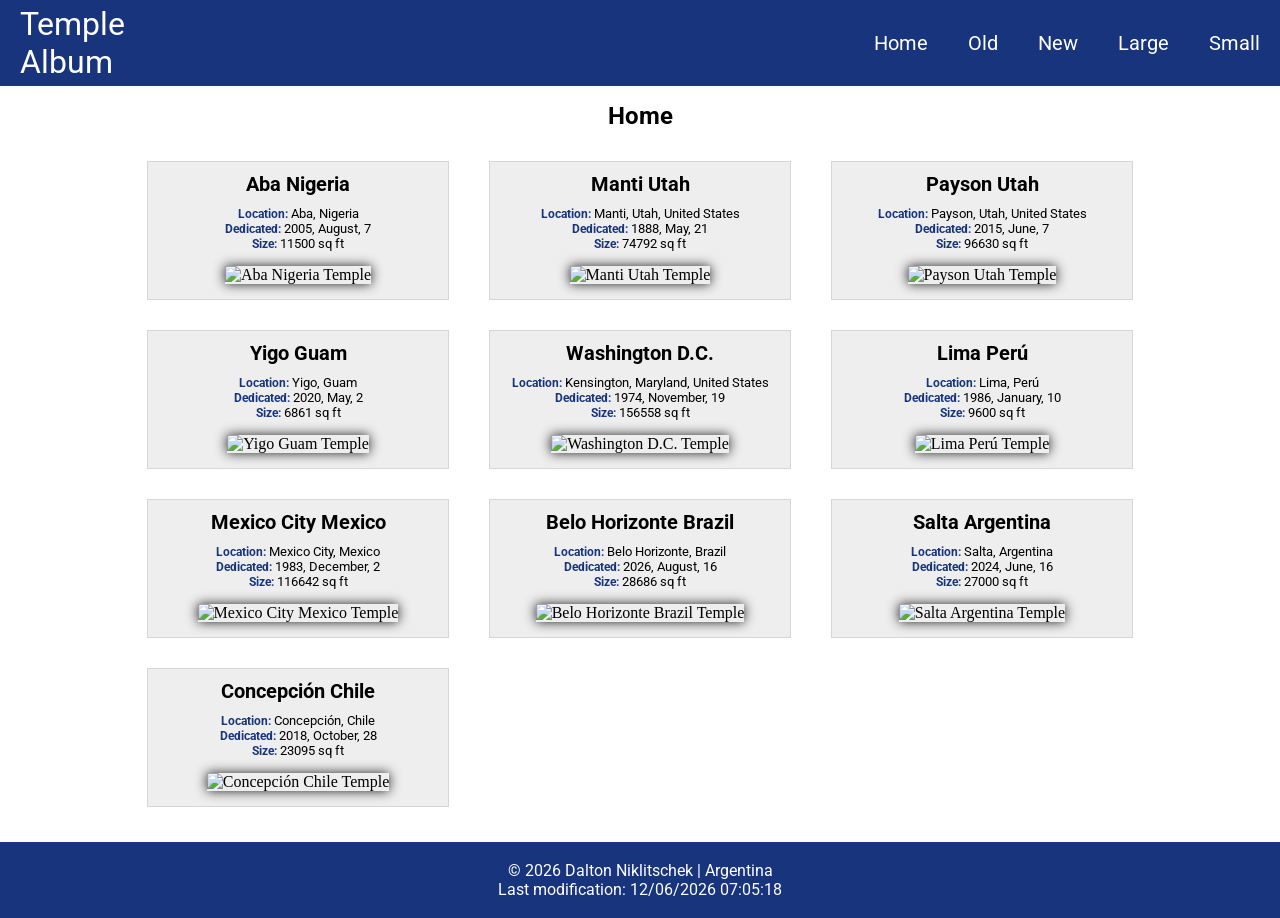
==== filtered-temples.html @ 98cc8d8f "W04 Filtered Temples" ====
<!DOCTYPE html>
<html lang="en">

<head>
    <meta charset="UTF-8">
    <meta name="viewport" content="width=device-width, initial-scale=1.0">
    <title>WDD 131 – Temple Album – Dalton Niklitschek</title>
    <meta name="description"
        content="This page contains beautiful and unique temple pictures that were NOT taken by the author">
    <meta name="author" content="Dalton Niklitschek">

    <link rel="stylesheet" href="styles/filtered-temples.css">
    <link rel="stylesheet" href="styles/filtered-temples-large.css">
    <script src="scripts/filtered-temples.js" defer></script>
    <script src="scripts/getdates.js" defer></script>

    <link rel="preconnect" href="https://fonts.googleapis.com">
    <link rel="preconnect" href="https://fonts.gstatic.com" crossorigin>
    <link
        href="https://fonts.googleapis.com/css2?family=Playwrite+IT+Trad:wght@100..400&family=Roboto:wght@350&display=swap"
        rel="stylesheet">
</head>

<body>
    <header>
        <p>Temple Album</p>
        <button id="menu" aria-label="Navigation Menu"></button>
        <nav>
            <a href="#">Home</a>
            <a href="#">Old</a>
            <a href="#">New</a>
            <a href="#">Large</a>
            <a href="#">Small</a>
        </nav>
    </header>
    <main>
        <h1>Home</h1>
    </main>
    <footer>
        <p>© <span id="currentyear"></span> Dalton Niklitschek | Argentina</p>
        <p id="lastModified">Hola</p>
    </footer>
</body>

</html>
---- styles/filtered-temples.css ----
:root {
    --primary-font: "Roboto", sans-serif;
    --primary-color: rgb(23, 52, 124);
}

* {
    margin: 0;
    padding: 0;
}

p,
h2,
h4,
a,
figcaption {
    font-family: var(--primary-font);
}

p,
h2,
h3,
h4,
a {
    font-size: 16px;
}

header {
    display: flex;
    background-color: var(--primary-color);
    min-height: 86px;
    justify-content: space-between;
    align-items: center;
}

header p {
    color: rgb(255 255 255);
    font-size: 32px;
    margin-left: 20px;
    min-width: 205px;
}

#menu {
    font-size: 40px;
    border: 0;
    background: none;
    color: rgb(255 255 255);
    position: absolute;
    top: 12px;
    right: 20px;
}

#menu::before {
    content: "☰";
}

#menu.open::before {
    content: "X";
}

header nav {
    background-color: var(--primary-color);
    display: none;
    justify-content: flex-end;
    flex-direction: column;
    width: 100%;
}

header nav a {
    display: flex;
    justify-content: center;
    align-items: center;
    text-decoration: none;
    color: rgb(255 255 255);
    font-size: 20px;
    padding: 20px;
    max-width: 50vw;
}

header nav a:hover {
    text-decoration: overline;
}

.open {
    display: flex;
}

p.open {
    display: none;
}

header nav.open {
    align-items: center;
}

main {
    display: grid;
    max-width: 800px;
    margin: 0 auto;
    grid: 1fr / 1fr;
    column-gap: 10px;
    align-self: center;
    justify-content: center;
    justify-items: center;
    align-items: center;
    padding-bottom: 20px;
}

main h1 {
    font-family: var(--primary-font);
    grid-column: 1/-1;
    padding: 16px 0px;
    font-size: 24px;
}

.temple-card {
    width: 300px;
    display: flex;
    flex-direction: column;
    align-items: center;
    margin: 15px;
    background-color: rgb(238, 238, 238);
    border: 1px solid rgb(0 0 0 / 0.1)
}

.temple-card img {
    max-width: 250px;
    margin: 15px;
    box-shadow: 0 0 12px rgba(0, 0, 0, 0.87);
}

.temple-card p {
    max-width: 290px;
    font-size: 13px;
}

.temple-card p span {
    font-size: 12px;
    color: var(--primary-color);
    font-weight: bold;
}

.temple-card .temple-name {
    font-size: 20px;
    font-weight: bold;
    margin: 10px;
}

footer {
    display: flex;
    height: 76px;
    background-color: var(--primary-color);
    flex-direction: column;
    justify-content: center;
    align-items: center;
}

footer p {
    color: rgb(255 255 255);
}
---- styles/filtered-temples-large.css ----
@media screen and (min-width: 670px) {

    main {
        grid-template-columns: 1fr 1fr;
    }

    header nav {
        flex-direction: row;
        display: flex;
    }

    #menu {
        display: none;
    }
}

@media screen and (min-width: 1040px) {
    main {
        grid-template-columns: 1fr 1fr 1fr;
    }
}
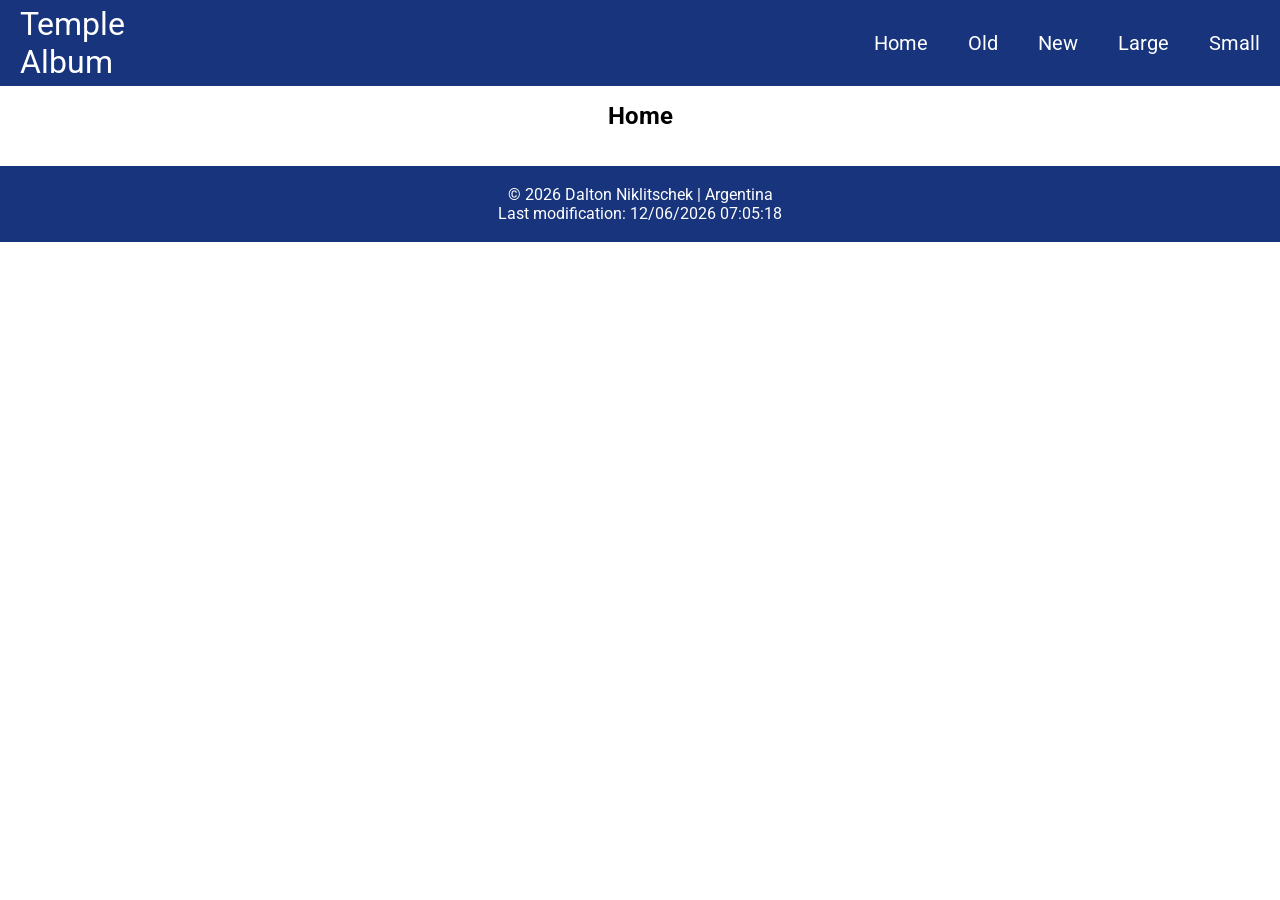
==== commit 4747dd28: "Added filtering function" ====
--- a/filtered-temples.html
+++ b/filtered-temples.html
@@ -26,11 +26,11 @@
         <p>Temple Album</p>
         <button id="menu" aria-label="Navigation Menu"></button>
         <nav>
-            <a href="#">Home</a>
-            <a href="#">Old</a>
-            <a href="#">New</a>
-            <a href="#">Large</a>
-            <a href="#">Small</a>
+            <a href="#" id="homeButton">Home</a>
+            <a href="#" id="oldButton">Old</a>
+            <a href="#" id="newButton">New</a>
+            <a href="#" id="largeButton">Large</a>
+            <a href="#" id="smallButton">Small</a>
         </nav>
     </header>
     <main>
--- a/styles/filtered-temples.css
+++ b/styles/filtered-temples.css
@@ -113,6 +113,7 @@
 }
 
 .temple-card {
+    min-height: 278px;
     width: 300px;
     display: flex;
     flex-direction: column;
